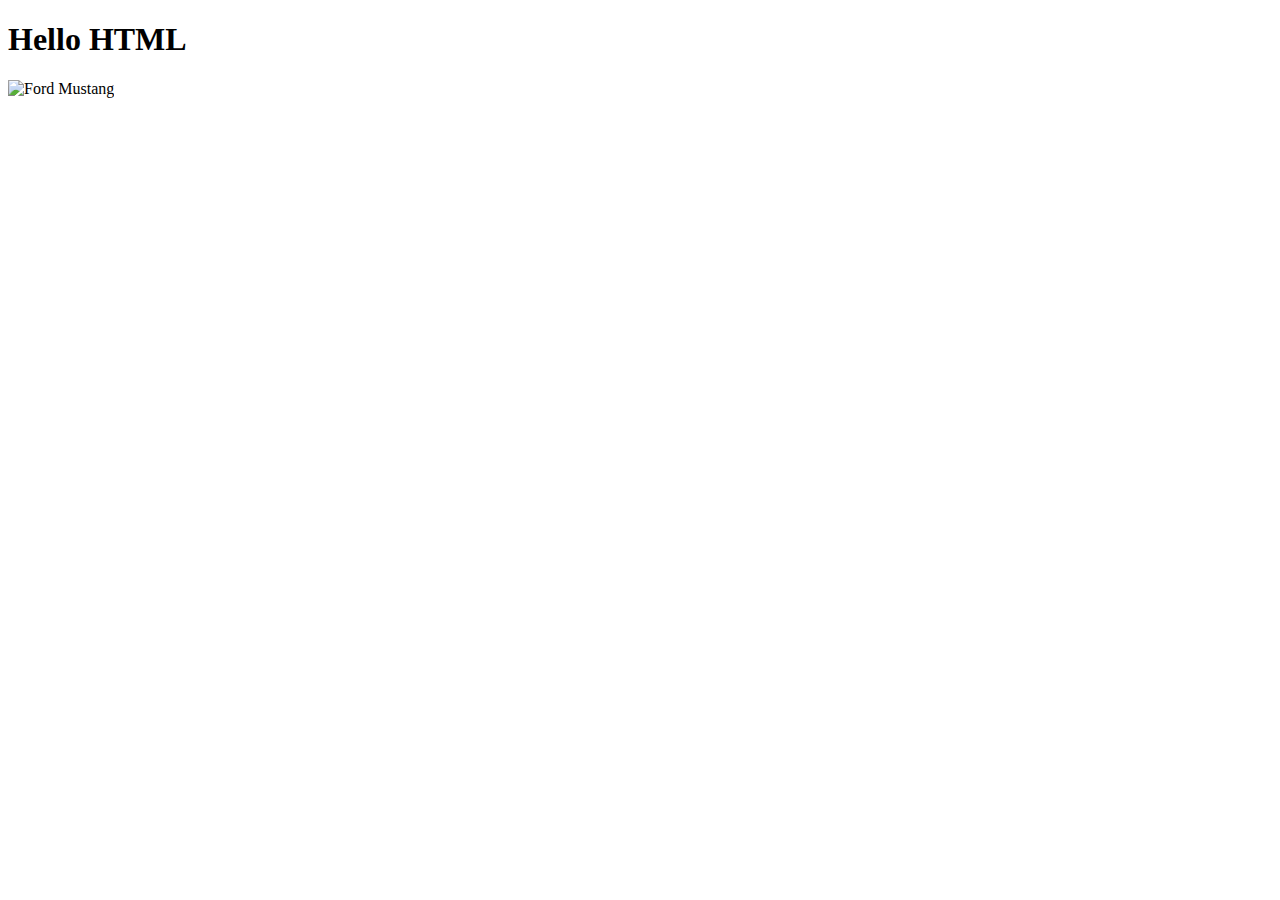
==== html/lesson1.html @ f6841bc8 "4 cu yukleme command ile" ====
<!DOCTYPE html>
<html lang="en">

<head>
    <meta charset="UTF-8">
    <meta http-equiv="X-UA-Compatible" content="IE=edge">
    <meta name="viewport" content="width=device-width, initial-scale=1.0">
    <title>Ders 1</title>
</head>

<body>
    <h1>Hello HTML</h1>

    <img src="../ford.webp" alt="Ford Mustang">
</body>

</html>
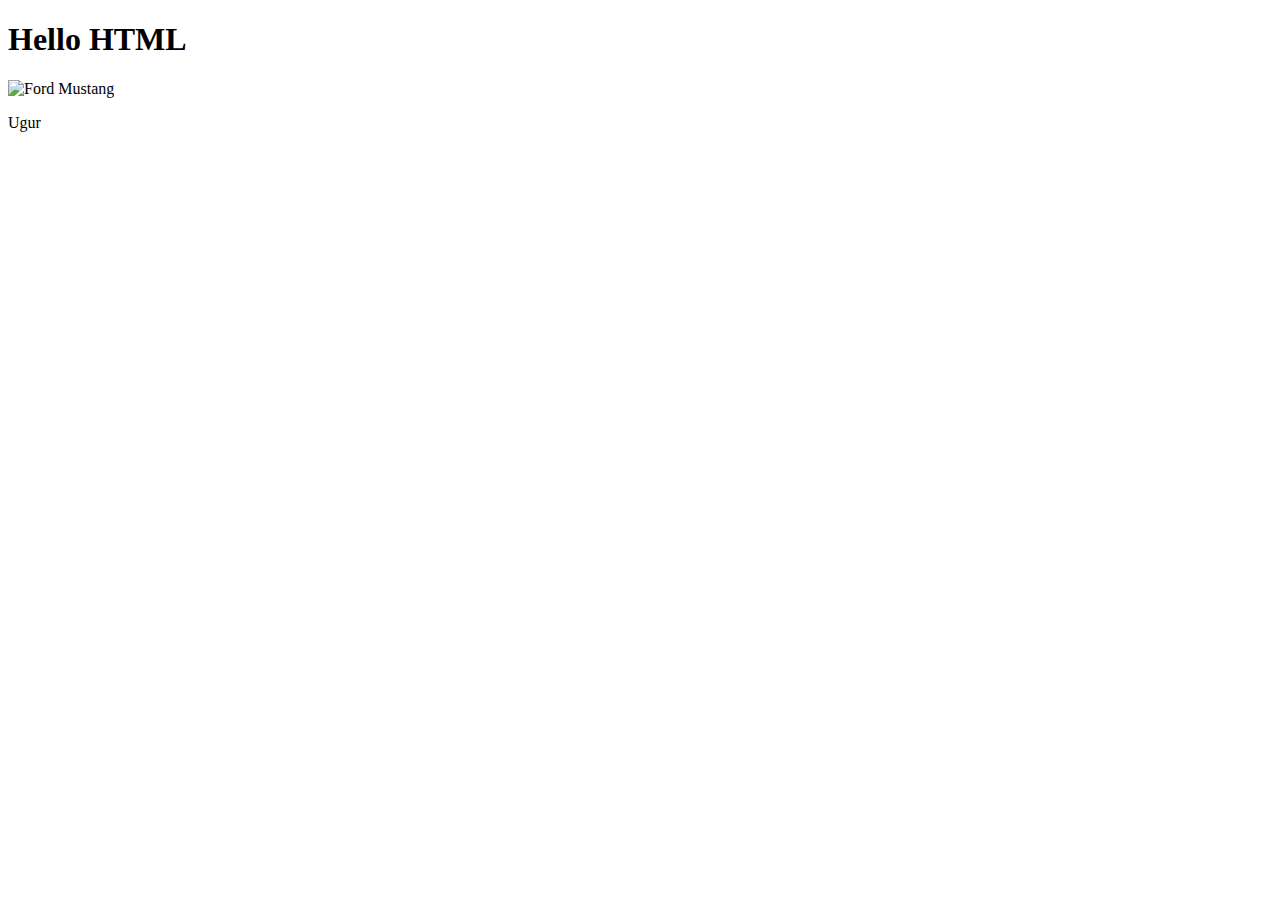
==== commit 5b5882d7: "ugur deyisiklik etti" ====
--- a/html/lesson1.html
+++ b/html/lesson1.html
@@ -12,6 +12,7 @@
     <h1>Hello HTML</h1>
 
     <img src="../ford.webp" alt="Ford Mustang">
+    <p>Ugur</p>
 </body>
 
 </html>